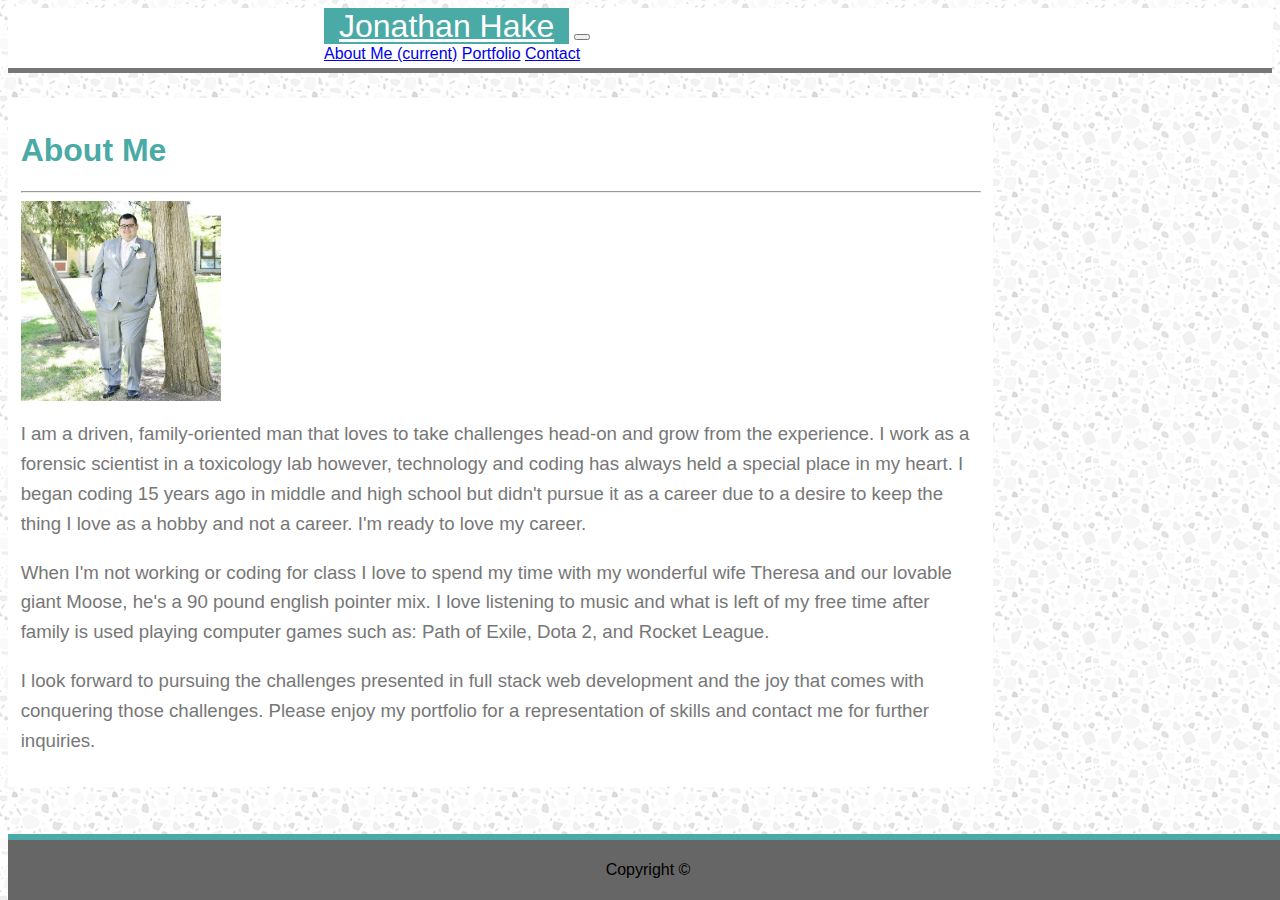
==== index.html @ 63f9d52b "framework built" ====
<!doctype>
<html>
    <head>
        <link rel="stylesheet" href="https://stackpath.bootstrapcdn.com/bootstrap/4.1.1/css/bootstrap.min.css" integrity="sha384-WskhaSGFgHYWDcbwN70/dfYBj47jz9qbsMId/iRN3ewGhXQFZCSftd1LZCfmhktB" crossorigin="anonymous">
        <link rel="stylesheet" href="assets/css/style.css">
        <link rel="stylesheet" href="assets/css/style2.css">
    </head>
    <body>
        <nav class="navbar navbar-expand-lg navbar-light bg-light">
            <a class="navbar-brand" href="#" style="color: white; font-size: 24pt">Jonathan Hake</a>
            <button class="navbar-toggler" type="button" data-toggle="collapse" data-target="#navbarNavAltMarkup" aria-controls="navbarNavAltMarkup" aria-expanded="false" aria-label="Toggle navigation">
              <span class="navbar-toggler-icon"></span>
            </button>
            <div class="collapse navbar-collapse justify-content-end" id="navbarNavAltMarkup">
              <div class="nav navbar-nav justify-content-end">
                <a class="nav-item nav-link active" href="index.html">About Me <span class="sr-only">(current)</span></a>
                <a class="nav-item nav-link" href="portfolio.html">Portfolio</a>
                <a class="nav-item nav-link" href="contact.html">Contact</a>
              </div>
            </div>
        </nav>
        <div class="container">
            <div class="row">
                <div class="col-md">
                    <h1>About Me</h1>
                    <hr class="col-md">
                </div>
            </div>
            <div class="row">
                <div class="col-md-3">
                    <img src="assets/images/headshot.jpg" style="height: 200px; width: 200px;">
                </div>
                <div class="col-md">
                    <p class="text">
                        I am a driven, family-oriented man that loves to take challenges head-on and grow from the experience. I work as a forensic scientist in a toxicology lab however, technology and coding has always held a special place in my heart. I began coding 15 years ago in middle and high school but didn't pursue it as a career due to a desire to keep the thing I love as a hobby and not a career. I'm ready to love my career.
                    </p>
                </div>
            </div>
            <div class="row">
                <div class="col-md">
                    <p class="text">
                        When I'm not working or coding for class I love to spend my time with my wonderful wife Theresa and our lovable giant Moose, he's a 90 pound english pointer mix. I love listening to music and what is left of my free time after family is used playing computer games such as: Path of Exile, Dota 2, and Rocket League.
                    </p>
                </div>
            </div>
            <div class="row">
                <div class="col-md">
                    <p class="text">
                        I look forward to pursuing the challenges presented in full stack web development and the joy that comes with conquering those challenges. Please enjoy my portfolio for a representation of skills and contact me for further inquiries.
                    </p>
                </div>
            </div>
        </div>
        <footer class="footer">
            <div>
              <span class="text-white">Copyright ©</span>
            </div>
        </footer>
    </body>
</html>
---- assets/css/style.css ----
html {
    position: relative;
    min-height: 100%;
}

body {
    margin-bottom: 60px;
    background-image: url(../images/background.png);
    font-family: Verdana, Geneva, Tahoma, sans-serif;
}

.footer {
    position: absolute;
    width: 100%;
    bottom: 0;
    height: 60px;
    line-height: 60px;
    background-color: #f5f5f5;
    text-align: center;
}

.container {
    max-width: 960px;
    background: white;
    padding: 1%;
    margin-top: 2%
}

.text {
    font-size: 14pt;
    color: #777777;
    line-height: 1.6;
}

h1 {
    color: #4aaaa5;
}

.footer {
    background-color: #666666;
    border-top: 6px solid #4aaaa5;
}

.navbar {
    background-color: #ffffff;
    border-bottom: 5px solid #777777;
    padding: 0%;
    height: 60px;
}

.navbar-brand {
    background: #4aaaa5;
    text-align: center;
    height: 55px;
    padding-left: 15px;
    padding-right: 15px;
}
---- assets/css/style2.css ----
.navbar {
    padding-left: 25%;
    padding-right: 25%;
}
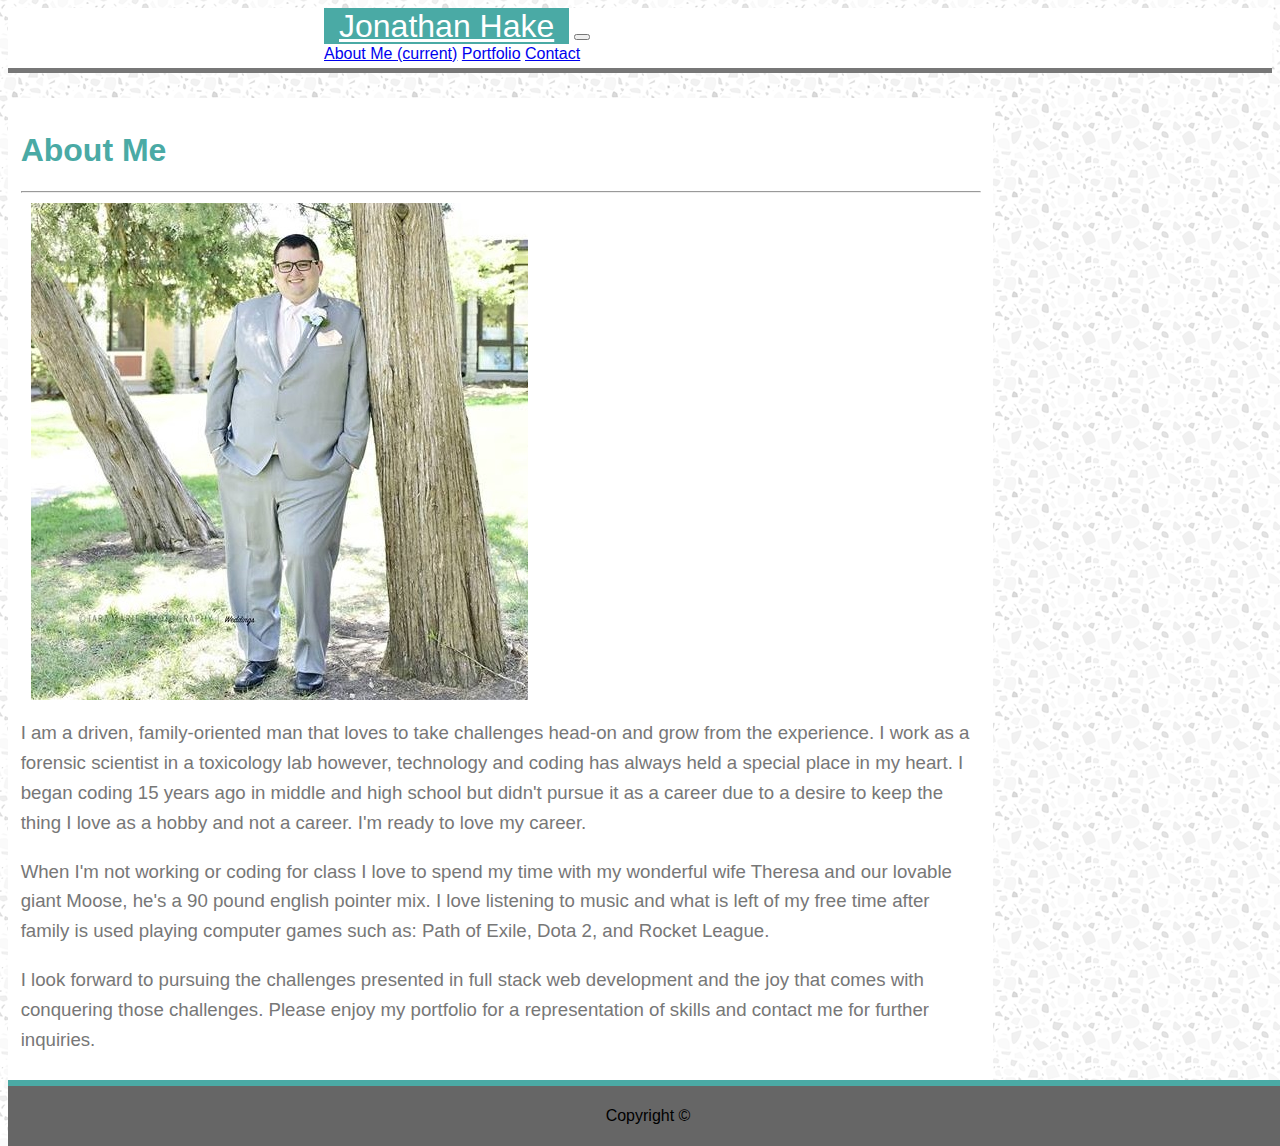
==== commit cad440d6: "Ready to turn in" ====
--- a/index.html
+++ b/index.html
@@ -28,7 +28,9 @@
             </div>
             <div class="row">
                 <div class="col-md-3">
-                    <img src="assets/images/headshot.jpg" style="height: 200px; width: 200px;">
+                    <div class="card bg-dark text-white">
+                        <img class="card-img" src="assets/images/headshot.jpg" alt="Headshot">
+                    </div>
                 </div>
                 <div class="col-md">
                     <p class="text">
--- a/assets/css/style.css
+++ b/assets/css/style.css
@@ -54,4 +54,19 @@
     height: 55px;
     padding-left: 15px;
     padding-right: 15px;
+}
+
+.card-title {
+    background-color: #4aaaa5;
+    text-align: center;
+    padding: 20px;
+    margin: 0;
+}
+
+.card-img-overlay {
+    padding: 0;
+}
+
+.card {
+    margin: 10px;
 }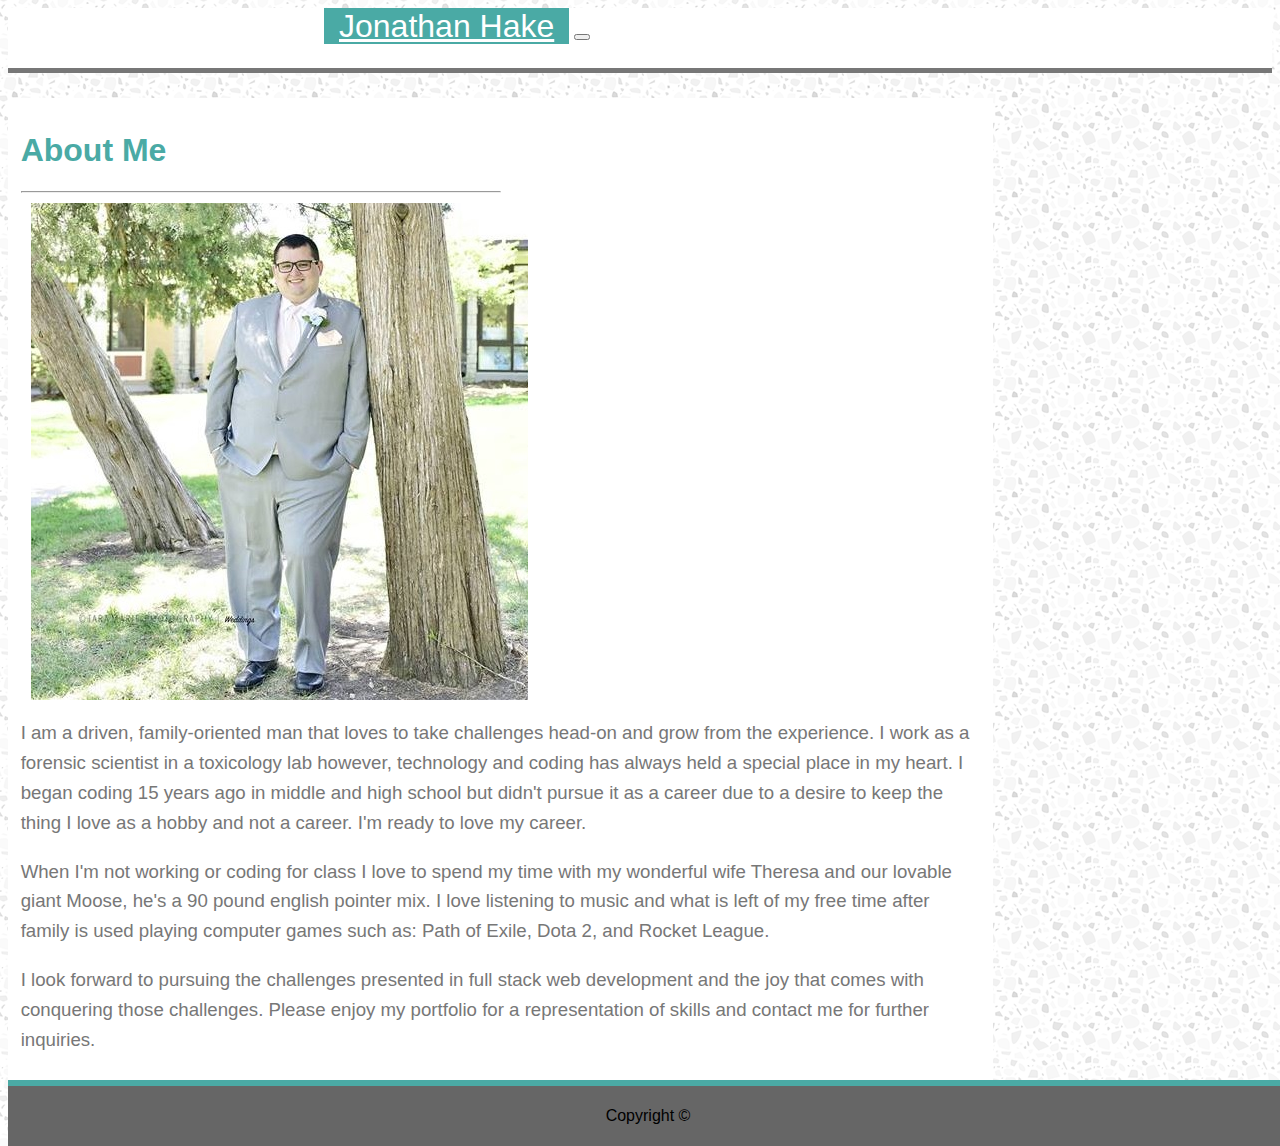
==== commit ada904db: "navbar fix" ====
--- a/index.html
+++ b/index.html
@@ -8,11 +8,11 @@
     <body>
         <nav class="navbar navbar-expand-lg navbar-light bg-light">
             <a class="navbar-brand" href="#" style="color: white; font-size: 24pt">Jonathan Hake</a>
-            <button class="navbar-toggler" type="button" data-toggle="collapse" data-target="#navbarNavAltMarkup" aria-controls="navbarNavAltMarkup" aria-expanded="false" aria-label="Toggle navigation">
+            <button class="navbar-toggler" type="button" data-toggle="collapse" data-target="#navbarNavAltMarkup">
               <span class="navbar-toggler-icon"></span>
             </button>
-            <div class="collapse navbar-collapse justify-content-end" id="navbarNavAltMarkup">
-              <div class="nav navbar-nav justify-content-end">
+            <div class="collapse navbar-collapse" id="navbarNavAltMarkup">
+              <div class="nav navbar-nav">
                 <a class="nav-item nav-link active" href="index.html">About Me <span class="sr-only">(current)</span></a>
                 <a class="nav-item nav-link" href="portfolio.html">Portfolio</a>
                 <a class="nav-item nav-link" href="contact.html">Contact</a>
@@ -20,7 +20,7 @@
             </div>
         </nav>
         <div class="container">
-            <div class="row">
+            <div class="row heading">
                 <div class="col-md">
                     <h1>About Me</h1>
                     <hr class="col-md">
@@ -58,5 +58,8 @@
               <span class="text-white">Copyright ©</span>
             </div>
         </footer>
+        <script src="https://cdnjs.cloudflare.com/ajax/libs/jquery/3.2.1/jquery.min.js"></script>
+        <script src="https://cdnjs.cloudflare.com/ajax/libs/popper.js/1.14.3/umd/popper.min.js"></script>
+        <script src="https://stackpath.bootstrapcdn.com/bootstrap/4.1.1/js/bootstrap.min.js"></script>
     </body>
 </html>--- a/assets/css/style.css
+++ b/assets/css/style.css
@@ -69,4 +69,20 @@
 
 .card {
     margin: 10px;
+}
+
+.navbar-collapse {
+    text-align: right;
+}
+
+.navbar-expand {
+    text-align: right;
+}
+
+a{
+    color: white;
+}
+
+.heading {
+    width: 50%;
 }